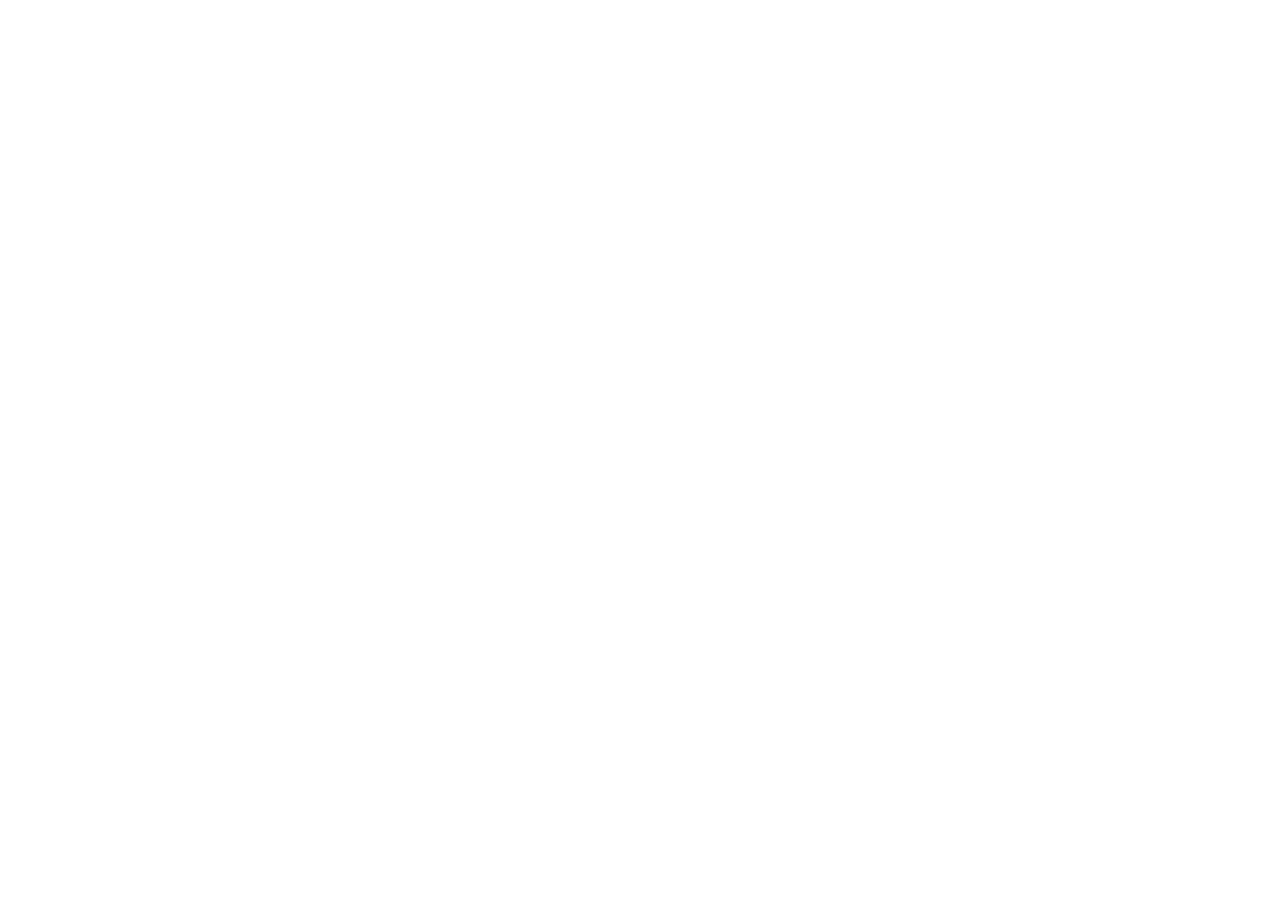
==== leftside.html @ 3c1be294 "workflow" ====
<!DOCTYPE html>
<html lang="en">

<head>
    <meta charset="UTF-8">
    <meta name="viewport" content="width=device-width, initial-scale=1.0">
    <link rel="stylesheet" href="leftside.css">
    <title>Document</title>
</head>

<body>

</body>

</html>
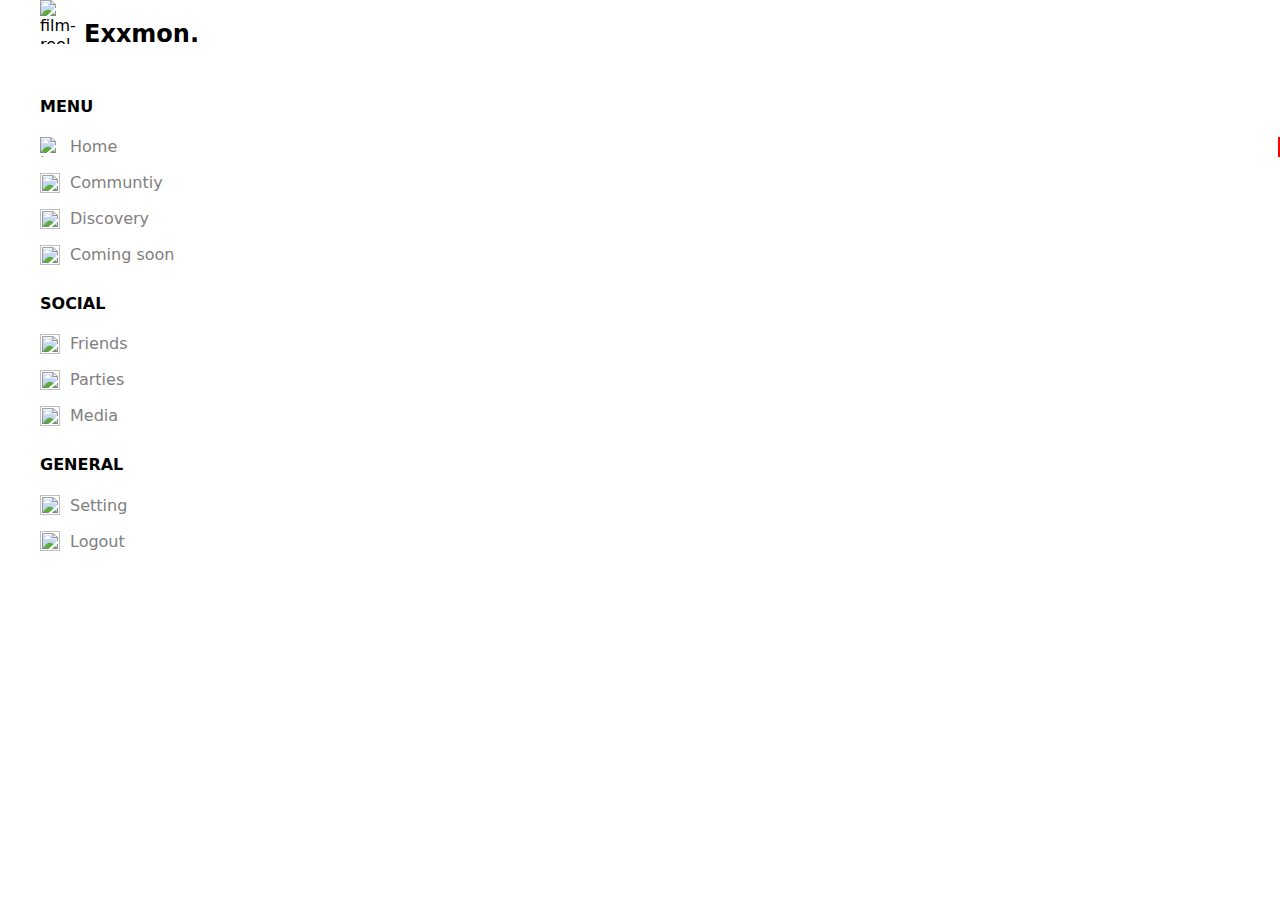
==== commit efee4cdc: "leftside" ====
--- a/leftside.html
+++ b/leftside.html
@@ -9,7 +9,60 @@
 </head>
 
 <body>
-
+    <div class="parentnav">
+        <div class="logo">
+            <img width="44" height="44" src="https://img.icons8.com/pastel-glyph/64/D03526/film-reel--v1.png"
+                alt="film-reel--v1" />
+            <h2>Exxmon.</h2>
+        </div>
+        <div class="menu">
+            <h4 class="heading">MENU</h4>
+            <div class="items" style="border-right: 2.5px solid red">
+                <img class="image-pos" src="https://img.icons8.com/ios-filled/D03526/50/home.png" background-color="red"
+                    alt="home" />
+                <span class="content">Home</span>
+            </div>
+            <div class="items">
+                <img class="image-pos" src="https://img.icons8.com/dotty/80/people-working-together.png" />
+                <span class="content">Communtiy</span>
+            </div>
+            <div class="items">
+                <img class="image-pos"
+                    src="https://img.icons8.com/external-others-zufarizal-robiyanto/64/000000/external-discovery-hobbies-and-free-time-others-zufarizal-robiyanto.png" />
+                <span class="content">Discovery</span>
+            </div>
+            <div class="items">
+                <img class="image-pos" src="https://img.icons8.com/carbon-copy/100/timer.png" />
+                <span class="content">Coming soon</span>
+            </div>
+        </div>
+        <div class="social">
+            <h4 class="heading">SOCIAL</h4>
+            <div class="items">
+                <img class="image-pos" src="https://img.icons8.com/ios/50/user--v1.png" />
+                <span class="content">Friends</span>
+            </div>
+            <div class="items">
+                <img class="image-pos" src="https://img.icons8.com/ios/50/confetti.png" />
+                <span class="content">Parties</span>
+            </div>
+            <div class="items">
+                <img class="image-pos" src="https://img.icons8.com/material-outlined/20/cd.png" />
+                <span class="content">Media</span>
+            </div>
+        </div>
+        <div class="general">
+            <h4 class="heading">GENERAL</h4>
+            <div class="items">
+                <img class="image-pos" src="https://img.icons8.com/ios/50/settings--v1.png" />
+                <span class="content">Setting</span>
+            </div>
+            <div class="items">
+                <img class="image-pos" src="https://img.icons8.com/ios/50/exit--v1.png" />
+                <span class="content">Logout</span>
+            </div>
+        </div>
+    </div>
 </body>
 
 </html>--- a/leftside.css
+++ b/leftside.css
@@ -0,0 +1,42 @@
+body {
+  margin: 0;
+  font-family: system-ui, -apple-system, BlinkMacSystemFont, "Segoe UI", Roboto,
+    Oxygen, Ubuntu, Cantarell, "Open Sans", "Helvetica Neue", sans-serif;
+}
+
+.parentnav {
+  margin-left: 2.5rem;
+}
+
+.logo {
+  display: flex;
+  flex-direction: row;
+}
+
+.menu,
+.social,
+.general {
+  margin-top: 1.8rem;
+}
+
+.items {
+  display: flex;
+  flex-direction: row;
+  align-items: center;
+  color: grey !important;
+  margin-bottom: 1rem;
+}
+
+.image-pos {
+  width: 20px;
+  height: 20px;
+  padding-right: 10px;
+}
+
+/* .heading {
+  color: #e5e5e5;
+}
+
+.content {
+  color: #dddce4;
+} */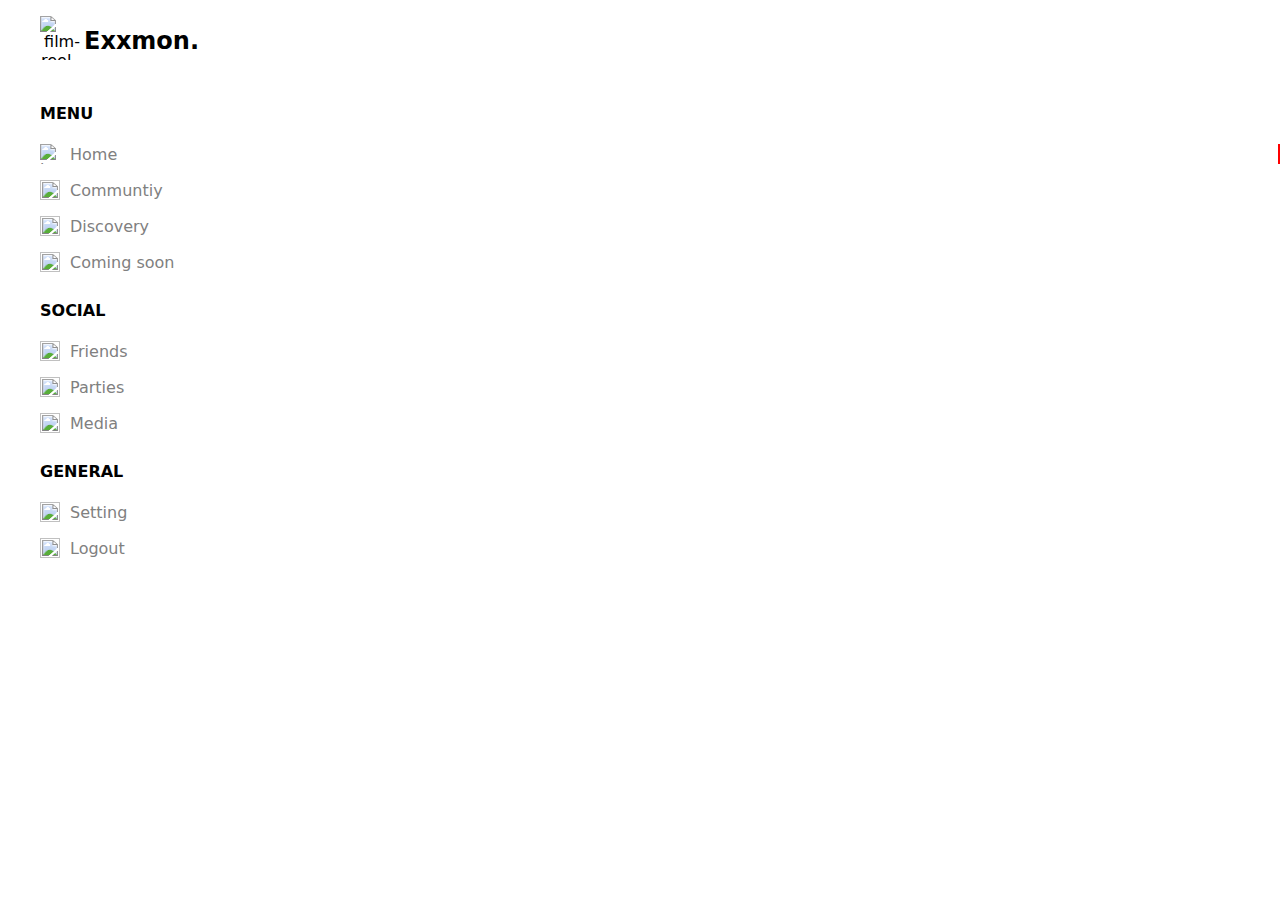
==== commit 4589aa23: "finalized" ====
--- a/leftside.html
+++ b/leftside.html
@@ -5,7 +5,7 @@
     <meta charset="UTF-8">
     <meta name="viewport" content="width=device-width, initial-scale=1.0">
     <link rel="stylesheet" href="leftside.css">
-    <title>Document</title>
+    <title> EventGraphia - Part2 </title>
 </head>
 
 <body>
@@ -13,7 +13,7 @@
         <div class="logo">
             <img width="44" height="44" src="https://img.icons8.com/pastel-glyph/64/D03526/film-reel--v1.png"
                 alt="film-reel--v1" />
-            <h2>Exxmon.</h2>
+            <h2 style="margin-top: 1.7rem;">Exxmon.</h2>
         </div>
         <div class="menu">
             <h4 class="heading">MENU</h4>
--- a/leftside.css
+++ b/leftside.css
@@ -10,7 +10,8 @@
 
 .logo {
   display: flex;
-  flex-direction: row;
+  text-align: center;
+  align-items: center;
 }
 
 .menu,
@@ -21,7 +22,6 @@
 
 .items {
   display: flex;
-  flex-direction: row;
   align-items: center;
   color: grey !important;
   margin-bottom: 1rem;
@@ -32,11 +32,3 @@
   height: 20px;
   padding-right: 10px;
 }
-
-/* .heading {
-  color: #e5e5e5;
-}
-
-.content {
-  color: #dddce4;
-} */